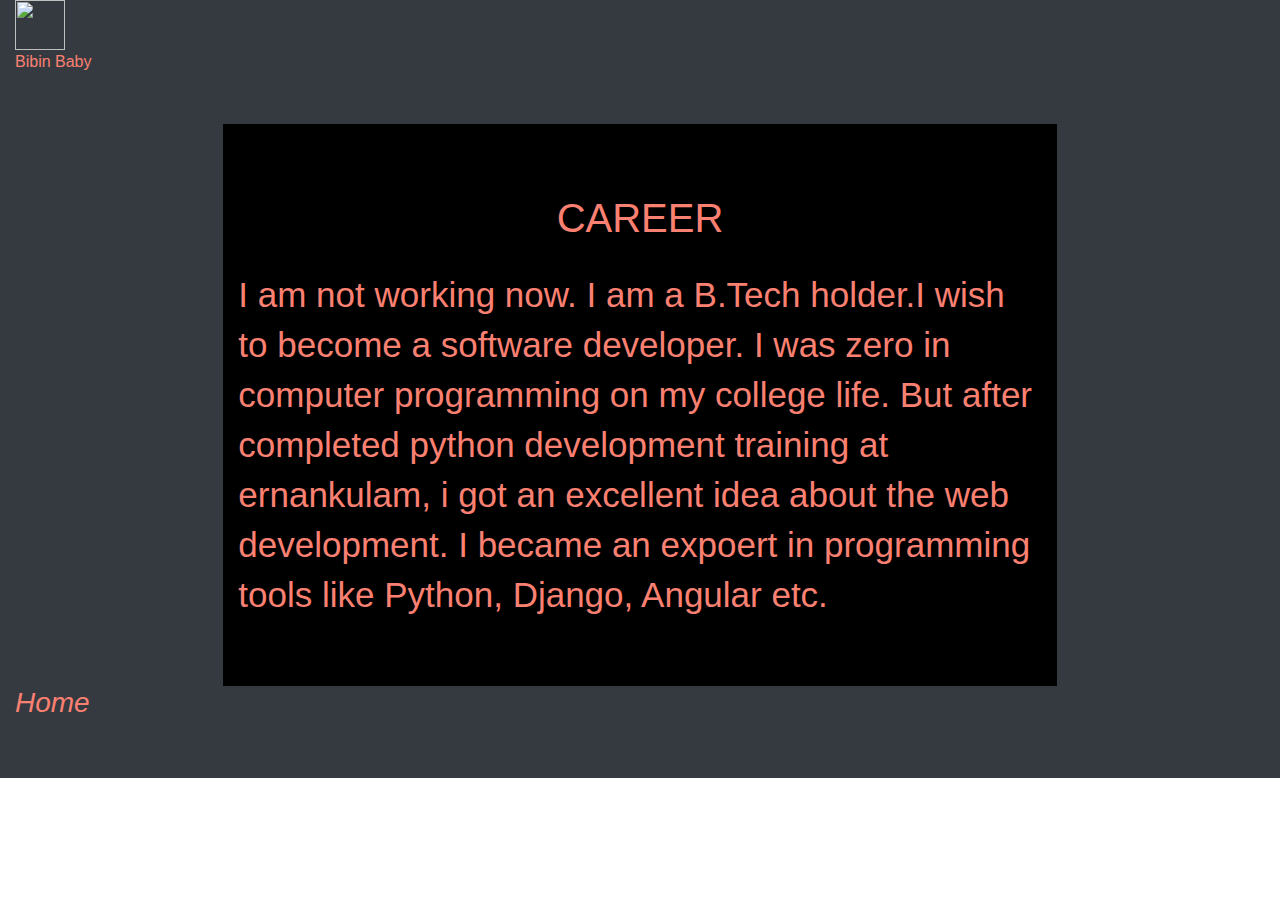
==== career.html @ e7a9391b "add my site" ====
<!DOCTYPE html>
<html>
    <link rel="stylesheet" href="career.css">
        <link rel="stylesheet" href="https://maxcdn.bootstrapcdn.com/bootstrap/4.5.0/css/bootstrap.min.css">
        <link rel="stylesheet" href="https://cdnjs.cloudflare.com/ajax/libs/font-awesome/5.12.0-2/css/all.min.css">
    <head></head>
    <body class="">
        <div class="container-fluid bg-dark">
            <div>
                <img src="img/binpic4.png">
                <p>Bibin Baby</p>
            </div>

            <div class="container col-sm-8">
                
                <h1>CAREER</h2>
                    <address>I am not working now. I am a B.Tech holder.I wish to become a software developer. I was zero in computer programming on my college life.
                        But after completed python development training at ernankulam, i got an excellent idea about the web development.
                         I became an expoert in programming tools like Python, Django, Angular etc.
                    </address>
        </div>

            <a class="back" href="mode1.html">
                <h3><i class="fas fa-arrow-left"> Home</i></h3>
            </a>

        </div>
    </body>
</html>
---- career.css ----
.container-fluid{
    padding-bottom: 50px;
    color:salmon;
}
img{
    height: 50px;
    width: 50px;
}

.container{
    background-color: black;
    color: salmon;
    margin-top: 50px;
    padding: 50px;
    line-height: 50px;
}
.container a{
    color: white;
}
h1{
    text-align: center;
    padding: 20px;
}
address{
    font-size: 35px;
}
.container:hover{
    background-color: black;
    color: salmon;
    border: 10px solid salmon;
}
.back{
    color: salmon;
}
.back:hover{
    color: wheat;
}
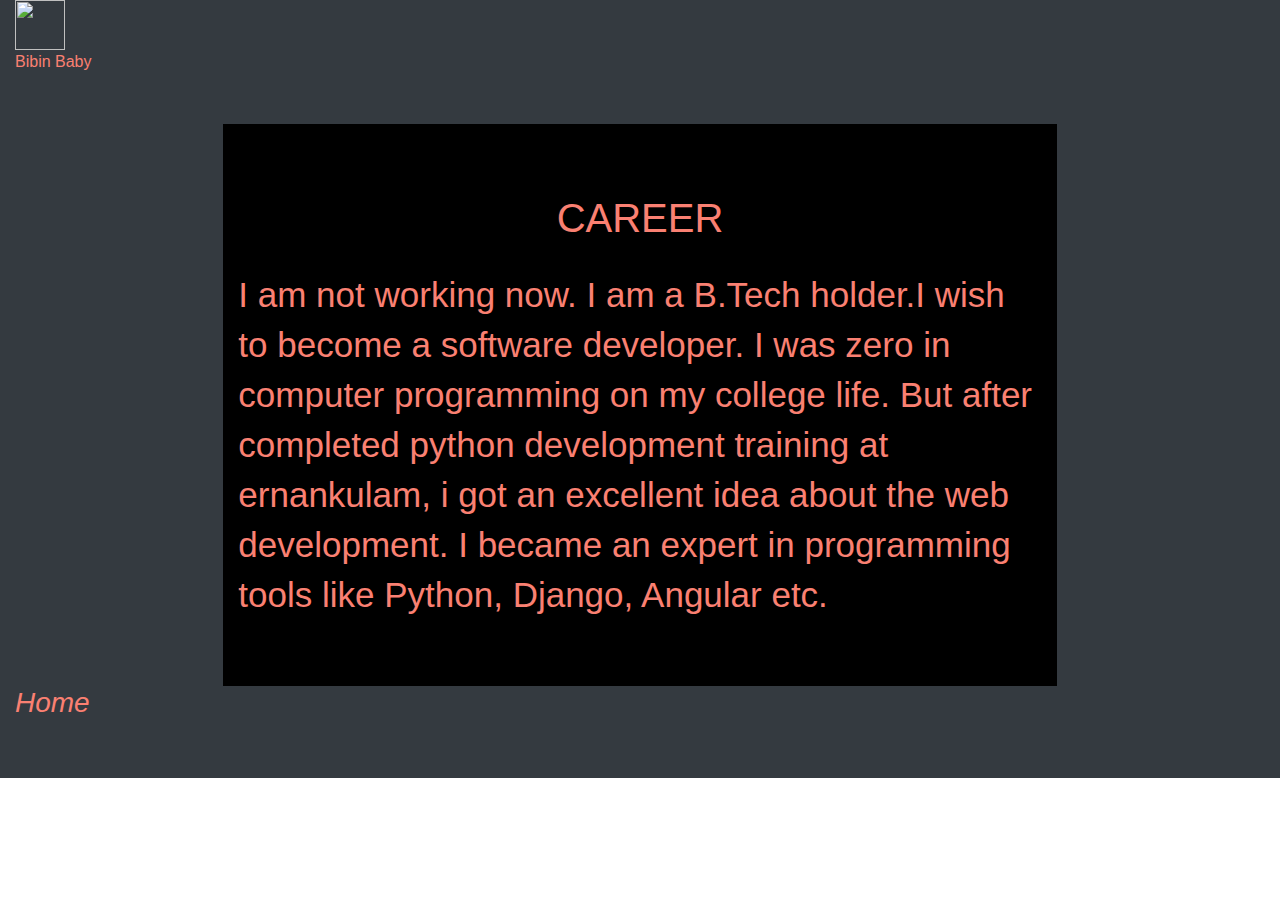
==== commit 49f79778: "Update career.html" ====
--- a/career.html
+++ b/career.html
@@ -16,7 +16,7 @@
                 <h1>CAREER</h2>
                     <address>I am not working now. I am a B.Tech holder.I wish to become a software developer. I was zero in computer programming on my college life.
                         But after completed python development training at ernankulam, i got an excellent idea about the web development.
-                         I became an expoert in programming tools like Python, Django, Angular etc.
+                         I became an expert in programming tools like Python, Django, Angular etc.
                     </address>
         </div>
 
@@ -26,4 +26,4 @@
 
         </div>
     </body>
-</html>+</html>
